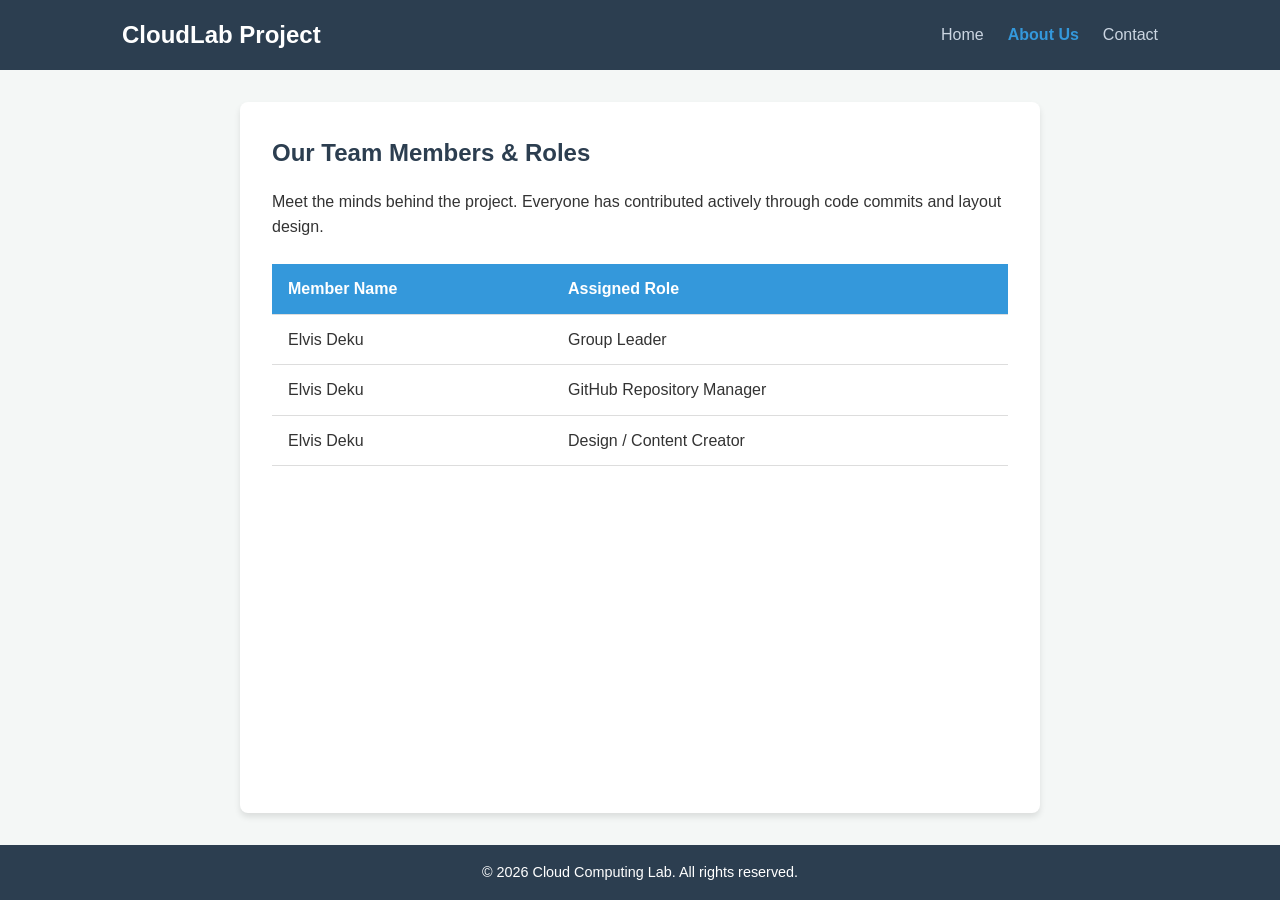
==== about.html @ 09f12fbc "initial commit" ====
<!DOCTYPE html>
<html lang="en">

<head>
    <meta charset="UTF-8">
    <meta name="viewport" content="width=device-width, initial-scale=1.0">
    <title>About Us | Cloud Lab Group Project</title>
    <link rel="stylesheet" href="style.css">
</head>

<body>

    <nav class="navbar">
        <div class="nav-container">
            <a href="index.html" class="nav-logo">CloudLab Project</a>
            <ul class="nav-links">
                <li><a href="index.html">Home</a></li>
                <li><a href="about.html" class="active">About Us</a></li>
                <li><a href="contact.html">Contact</a></li>
            </ul>
        </div>
    </nav>

    <main class="container">
        <section class="content-section">
            <h1>Our Team Members & Roles</h1>
            <p>Meet the minds behind the project. Everyone has contributed actively through code commits and layout
                design.</p>

            <table class="team-table">
                <thead>
                    <tr>
                        <th>Member Name</th>
                        <th>Assigned Role</th>
                    </tr>
                </thead>
                <tbody>
                    <tr>
                        <td>Elvis Deku</td>
                        <td>Group Leader</td>
                    </tr>
                    <tr>
                        <td>Elvis Deku</td>
                        <td>GitHub Repository Manager</td>
                    </tr>
                    <tr>
                        <td>Elvis Deku</td>
                        <td>Design / Content Creator</td>
                    </tr>
                </tbody>
            </table>
        </section>
    </main>

    <footer>
        <p>&copy; 2026 Cloud Computing Lab. All rights reserved.</p>
    </footer>

</body>

</html>
---- style.css ----
/* Base Reset */
* {
    margin: 0;
    padding: 0;
    box-sizing: border-box;
}

body {
    font-family: 'Segoe UI', Tahoma, Geneva, Verdana, sans-serif;
    line-height: 1.6;
    color: #333;
    background-color: #f4f7f6;
    display: flex;
    flex-direction: column;
    min-height: 100vh;
}

/* Navigation Bar */
.navbar {
    background-color: #2c3e50;
    padding: 1rem 0;
    position: sticky;
    top: 0;
    z-index: 100;
}

.nav-container {
    max-width: 1100px;
    margin: 0 auto;
    display: flex;
    justify-content: space-between;
    align-items: center;
    padding: 0 2rem;
}

.nav-logo {
    color: #fff;
    font-size: 1.5rem;
    font-weight: bold;
    text-decoration: none;
}

.nav-links {
    list-style: none;
    display: flex;
}

.nav-links li {
    margin-left: 1.5rem;
}

.nav-links a {
    color: #cbd5e1;
    text-decoration: none;
    font-size: 1rem;
    transition: color 0.3s ease;
}

.nav-links a:hover,
.nav-links a.active {
    color: #3498db;
    font-weight: 600;
}

/* Layout Container */
.container {
    max-width: 800px;
    margin: 2rem auto;
    padding: 2rem;
    background: #fff;
    border-radius: 8px;
    box-shadow: 0 4px 6px rgba(0, 0, 0, 0.1);
    flex: 1;
}

/* Typography & Hero Styles */
.hero-section {
    text-align: center;
    border-bottom: 2px solid #ecf0f1;
    padding-bottom: 1.5rem;
    margin-bottom: 1.5rem;
}

.course-title {
    color: #7f8c8d;
    font-size: 1.1rem;
    text-transform: uppercase;
    letter-spacing: 1px;
}

.group-name {
    color: #2c3e50;
    margin-top: 0.5rem;
}

.content-section h2,
.content-section h1 {
    color: #2c3e50;
    margin-bottom: 1rem;
}

/* Responsive Image styling */
.image-container {
    text-align: center;
    margin-top: 2rem;
}

.project-image {
    max-width: 100%;
    height: auto;
    border-radius: 6px;
    box-shadow: 0 2px 4px rgba(0, 0, 0, 0.1);
}

/* About Page Table */
.team-table {
    width: 100%;
    border-collapse: collapse;
    margin-top: 1.5rem;
}

.team-table th,
.team-table td {
    padding: 0.75rem 1rem;
    text-align: left;
    border-bottom: 1px solid #ddd;
}

.team-table th {
    background-color: #3498db;
    color: white;
}

/* Contact Page Form */
.contact-form {
    margin-top: 1.5rem;
}

.form-group {
    margin-bottom: 1.25rem;
}

.form-group label {
    display: block;
    margin-bottom: 0.5rem;
    font-weight: 600;
}

.form-group input,
.form-group textarea {
    width: 100%;
    padding: 0.75rem;
    border: 1px solid #ccc;
    border-radius: 4px;
    font-size: 1rem;
}

.submit-btn {
    background-color: #2c3e50;
    color: #fff;
    padding: 0.75rem 1.5rem;
    border: none;
    border-radius: 4px;
    cursor: pointer;
    font-size: 1rem;
    transition: background-color 0.3s ease;
}

.submit-btn:hover {
    background-color: #3498db;
}

/* Footer styling */
footer {
    background-color: #2c3e50;
    color: #fff;
    text-align: center;
    padding: 1rem 0;
    margin-top: auto;
    font-size: 0.9rem;
}
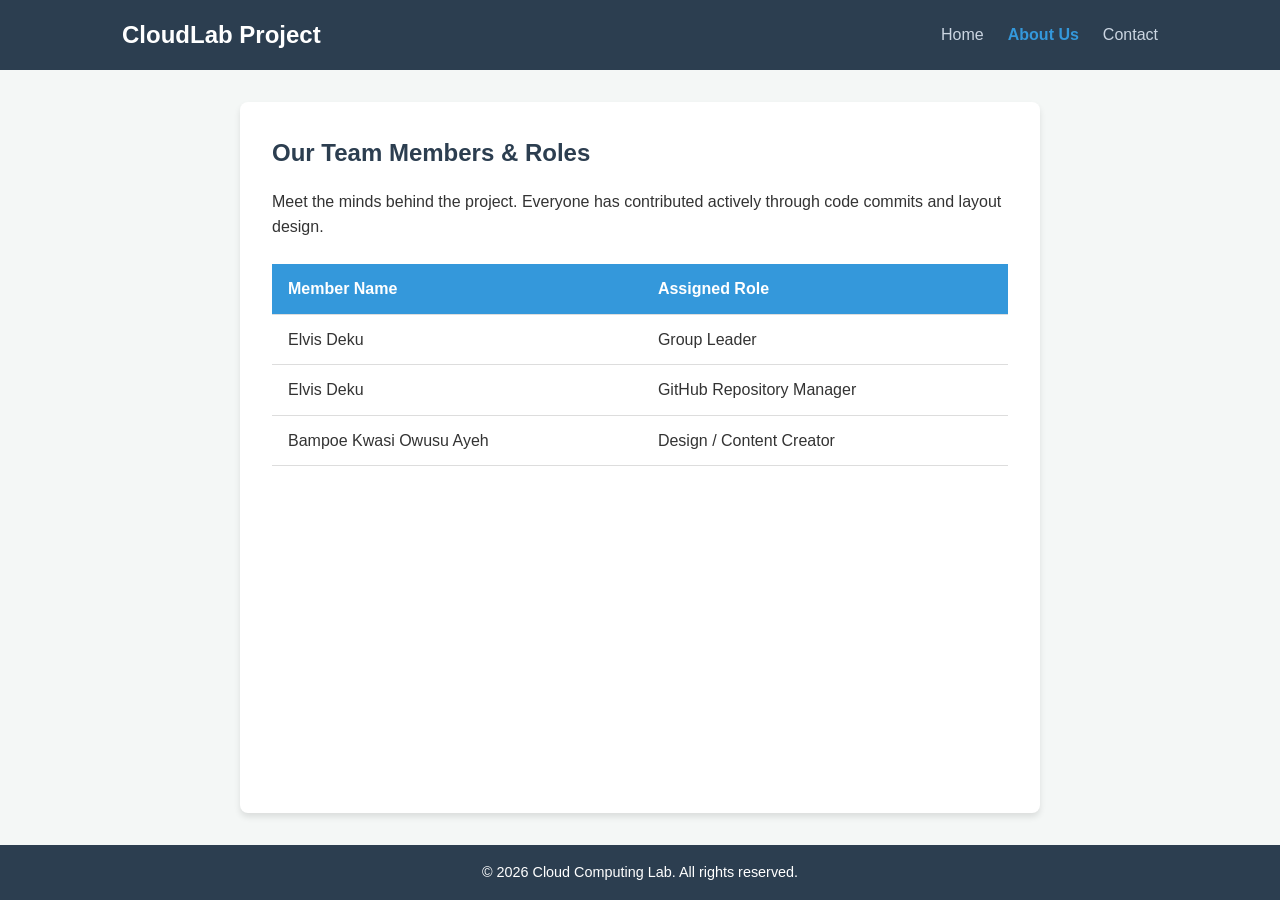
==== commit b1de263d: "about.html" ====
--- a/about.html
+++ b/about.html
@@ -44,7 +44,7 @@
                         <td>GitHub Repository Manager</td>
                     </tr>
                     <tr>
-                        <td>Elvis Deku</td>
+                        <td>Bampoe Kwasi Owusu Ayeh</td>
                         <td>Design / Content Creator</td>
                     </tr>
                 </tbody>
@@ -58,4 +58,4 @@
 
 </body>
 
-</html>+</html>
